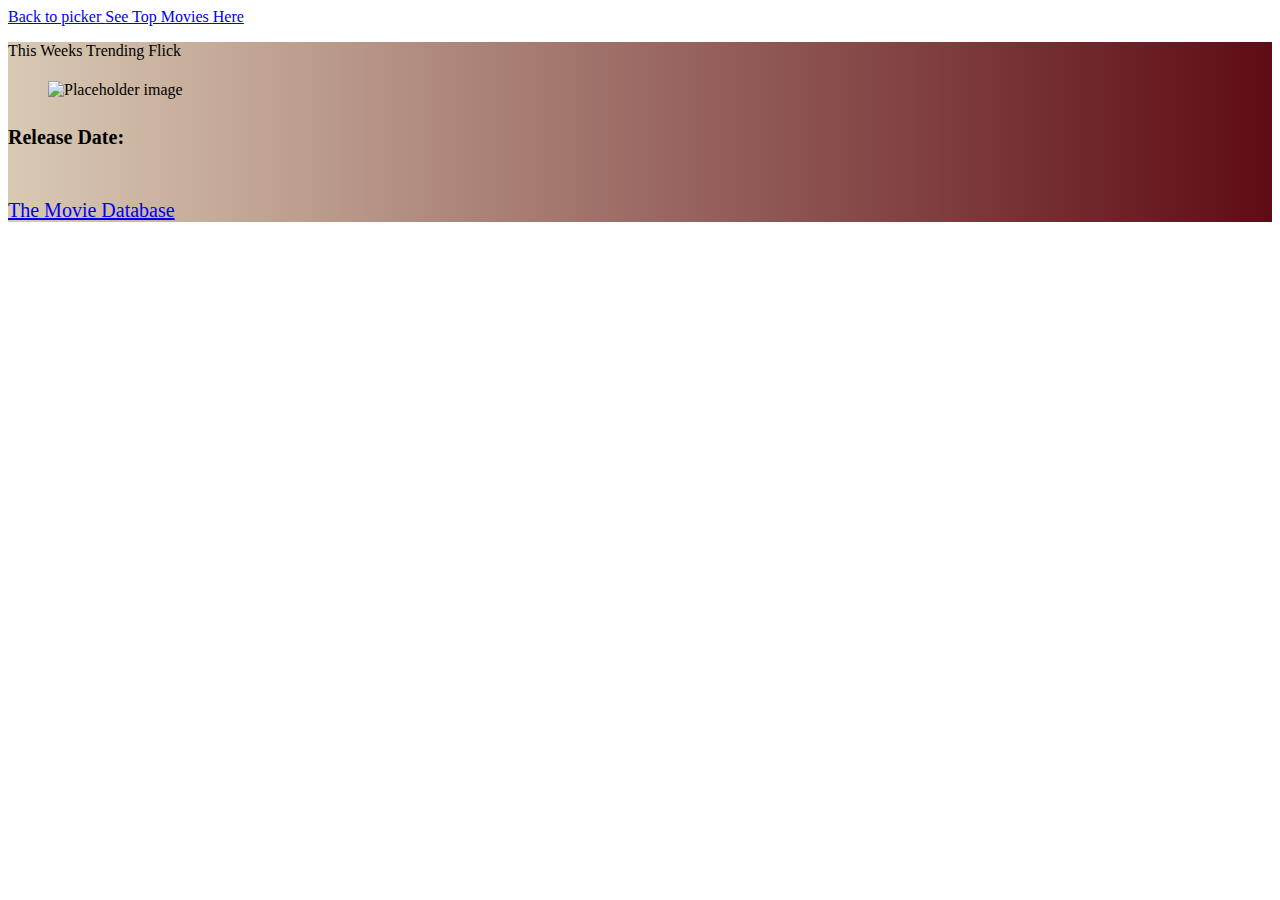
==== html/trending.html @ 7bbce1b2 "updated navbar DEC 10 2022" ====
<!DOCTYPE html>
<html lang="en">
  <head>
    <meta charset="UTF-8" />
    <meta http-equiv="X-UA-Compatible" content="IE=edge" />
    <meta name="viewport" content="width=device-width, initial-scale=1.0" />
    <title>Trending Movies</title>
    <link rel="stylesheet" href="./styles/trending.css" />
    <link
      rel="stylesheet"
      href="https://cdn.jsdelivr.net/npm/bulma@0.9.4/css/bulma.min.css"
    />
    <link rel="preconnect" href="https://fonts.googleapis.com" />
    <link rel="preconnect" href="https://fonts.gstatic.com" crossorigin />
    <link
      href="https://fonts.googleapis.com/css2?family=Cormorant+Garamond:wght@600&display=swap"
      rel="stylesheet"
    />
  </head>
  <body>
    <nav class="navbar">
      <div class="container is-fluid">
        <div id="navMenu" class="navbar-brand">
          <div class="navbar-start">
            <div class="navbar-item">
              <div class="buttons">
                <a href="./index.html" class="button"> Back to picker </a>
                <a
                  href="https://www.themoviedb.org/movie"
                  class="button is-dark"
                  >See Top Movies Here</a
                >
              </div>
            </div>
          </div>
        </div>
      </div>
    </nav>

    <section
      class="hero is-link is-fullheight-with-navbar"
      style="
        background-image: linear-gradient(
          to left,
          rgb(94, 11, 21),
          rgb(217, 202, 179)
        );
      "
    >
      <div class="hero-body">
        <section class="section is-small">
          <p class="title has-text-centered">This Weeks Trending Flick</p>
          <h1 id="movieTitle" class="title has-text-centered"></h1>
          <div class="card">
            <div class="card-image">
              <figure class="image">
                <img
                  id="moviePoster"
                  src="https://bulma.io/images/placeholders/1280x960.png"
                  alt="Placeholder image"
                />
              </figure>
            </div>
            <div class="card-content has-text-centered" style="font-size: 20px">
              <h4 id="moviePlot" class="content"></h4>
              <div class="card-footer">
                <h4>Release Date:</h4>
                <time
                  id="releaseDate"
                  datetime="1-1-2016"
                  style="padding-left: 4px"
                ></time>
              </div>
              <a href="https://www.themoviedb.org/">The Movie Database</a>
            </div>
          </div>
        </section>
      </div>
    </section>
  </body>
  <script src="./js/trending.js"></script>
</html>
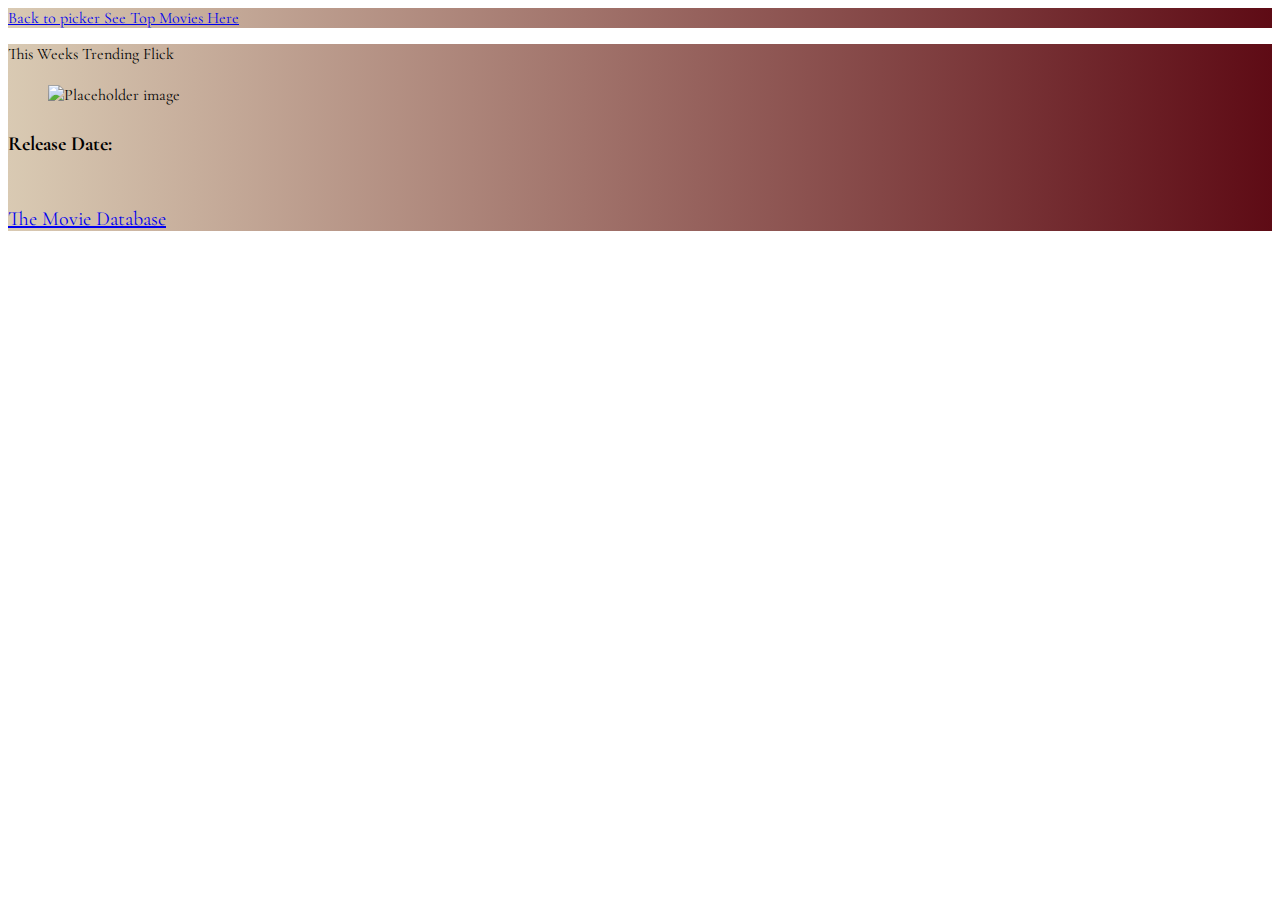
==== commit 5bfb80dd: "updated file paths DEC 10 2022" ====
--- a/html/trending.html
+++ b/html/trending.html
@@ -5,7 +5,7 @@
     <meta http-equiv="X-UA-Compatible" content="IE=edge" />
     <meta name="viewport" content="width=device-width, initial-scale=1.0" />
     <title>Trending Movies</title>
-    <link rel="stylesheet" href="./styles/trending.css" />
+    <link rel="stylesheet" href="/styles/trending.css" />
     <link
       rel="stylesheet"
       href="https://cdn.jsdelivr.net/npm/bulma@0.9.4/css/bulma.min.css"
@@ -24,7 +24,7 @@
           <div class="navbar-start">
             <div class="navbar-item">
               <div class="buttons">
-                <a href="./index.html" class="button"> Back to picker </a>
+                <a href="/index.html" class="button"> Back to picker </a>
                 <a
                   href="https://www.themoviedb.org/movie"
                   class="button is-dark"
@@ -78,5 +78,5 @@
       </div>
     </section>
   </body>
-  <script src="./js/trending.js"></script>
+  <script src="/js/trending.js"></script>
 </html>
--- a/styles/trending.css
+++ b/styles/trending.css
@@ -0,0 +1,22 @@
+* {
+  font-family: "Cormorant Garamond", serif;
+}
+
+p,
+h1,
+h2,
+h3,
+h4,
+h5,
+h5,
+time{
+  cursor: default;
+}
+
+nav {
+  background-image: linear-gradient(
+          to left,
+          rgb(94, 11, 21),
+          rgb(217, 202, 179)
+        );
+}